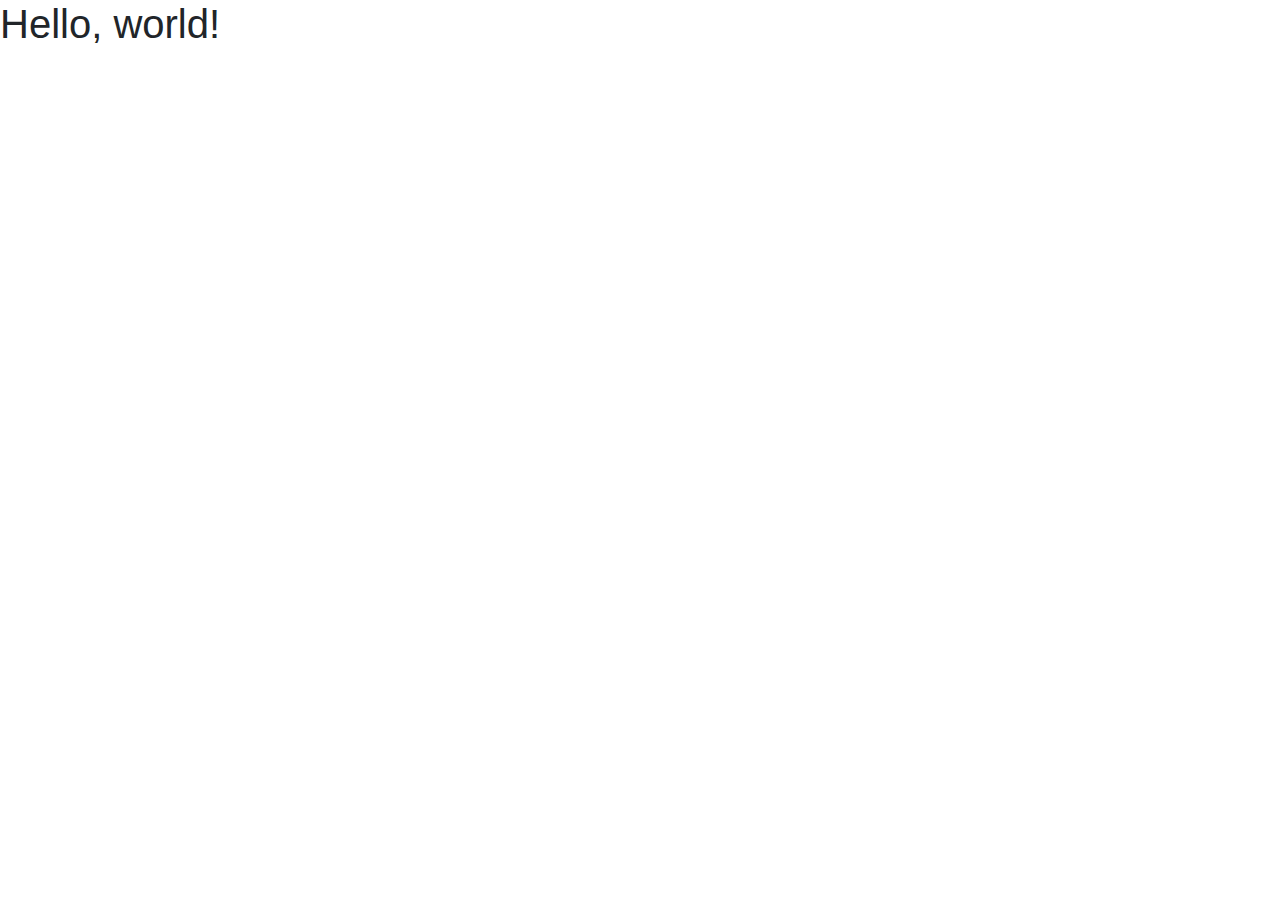
==== highscores.html @ 2c929a39 "added html files for quiz and highscores with boilerplate bootstrap code." ====
<!doctype html>
<html lang="en">
  <head>
    <!-- Required meta tags -->
    <meta charset="utf-8">
    <meta name="viewport" content="width=device-width, initial-scale=1, shrink-to-fit=no">

    <!-- Bootstrap CSS -->
    <link rel="stylesheet" href="https://stackpath.bootstrapcdn.com/bootstrap/4.5.2/css/bootstrap.min.css" integrity="sha384-JcKb8q3iqJ61gNV9KGb8thSsNjpSL0n8PARn9HuZOnIxN0hoP+VmmDGMN5t9UJ0Z" crossorigin="anonymous">

    <title>Hello, world!</title>
  </head>
  <body>
    <h1>Hello, world!</h1>

    <!-- Optional JavaScript -->
    <!-- jQuery first, then Popper.js, then Bootstrap JS -->
    <script src="https://code.jquery.com/jquery-3.5.1.slim.min.js" integrity="sha384-DfXdz2htPH0lsSSs5nCTpuj/zy4C+OGpamoFVy38MVBnE+IbbVYUew+OrCXaRkfj" crossorigin="anonymous"></script>
    <script src="https://cdn.jsdelivr.net/npm/popper.js@1.16.1/dist/umd/popper.min.js" integrity="sha384-9/reFTGAW83EW2RDu2S0VKaIzap3H66lZH81PoYlFhbGU+6BZp6G7niu735Sk7lN" crossorigin="anonymous"></script>
    <script src="https://stackpath.bootstrapcdn.com/bootstrap/4.5.2/js/bootstrap.min.js" integrity="sha384-B4gt1jrGC7Jh4AgTPSdUtOBvfO8shuf57BaghqFfPlYxofvL8/KUEfYiJOMMV+rV" crossorigin="anonymous"></script>
  </body>
</html>
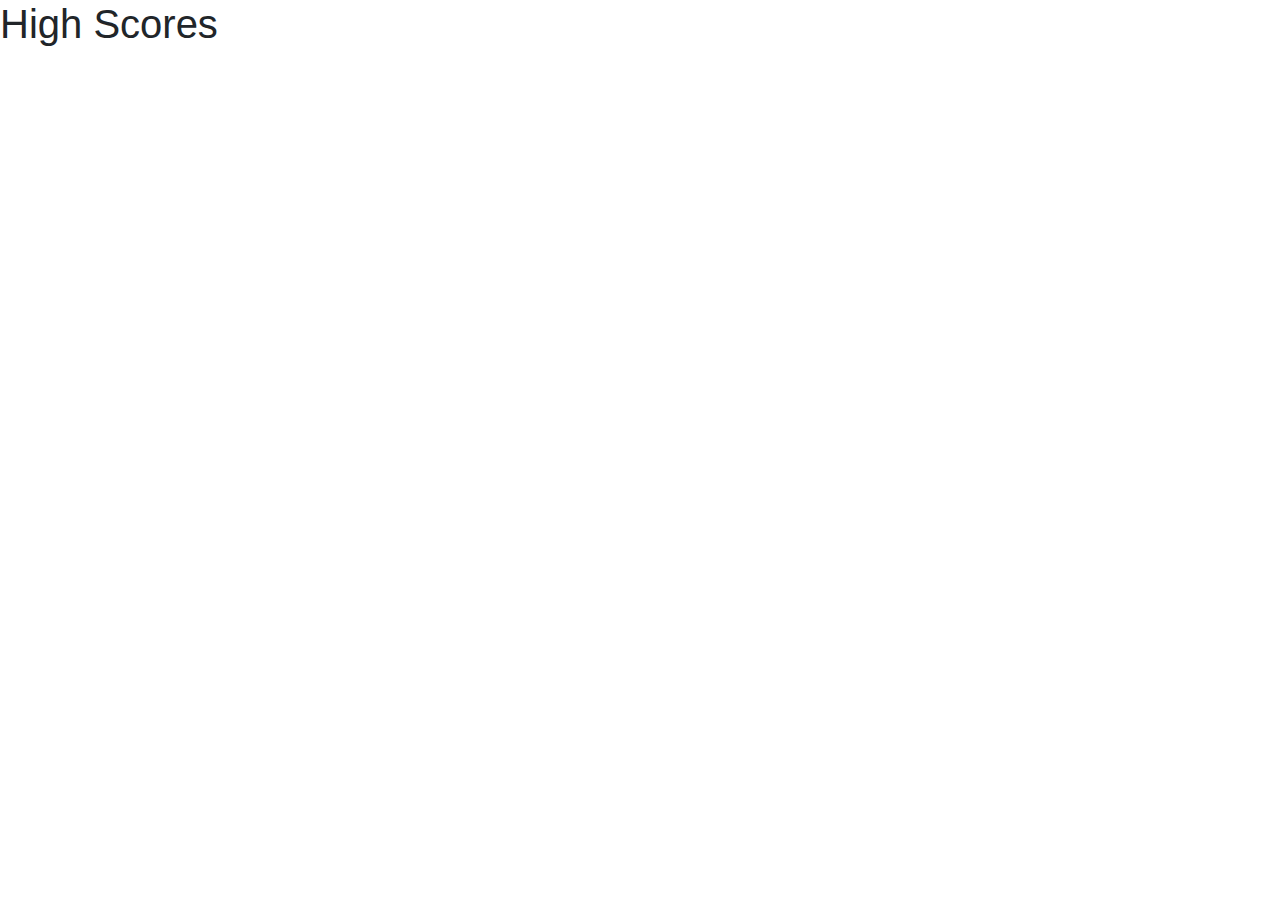
==== commit 52e3bc6f: "quiz working properly, added ability to log highscore to local storage" ====
--- a/highscores.html
+++ b/highscores.html
@@ -8,10 +8,10 @@
     <!-- Bootstrap CSS -->
     <link rel="stylesheet" href="https://stackpath.bootstrapcdn.com/bootstrap/4.5.2/css/bootstrap.min.css" integrity="sha384-JcKb8q3iqJ61gNV9KGb8thSsNjpSL0n8PARn9HuZOnIxN0hoP+VmmDGMN5t9UJ0Z" crossorigin="anonymous">
 
-    <title>Hello, world!</title>
+    <title>High Scores</title>
   </head>
   <body>
-    <h1>Hello, world!</h1>
+    <h1>High Scores</h1>
 
     <!-- Optional JavaScript -->
     <!-- jQuery first, then Popper.js, then Bootstrap JS -->
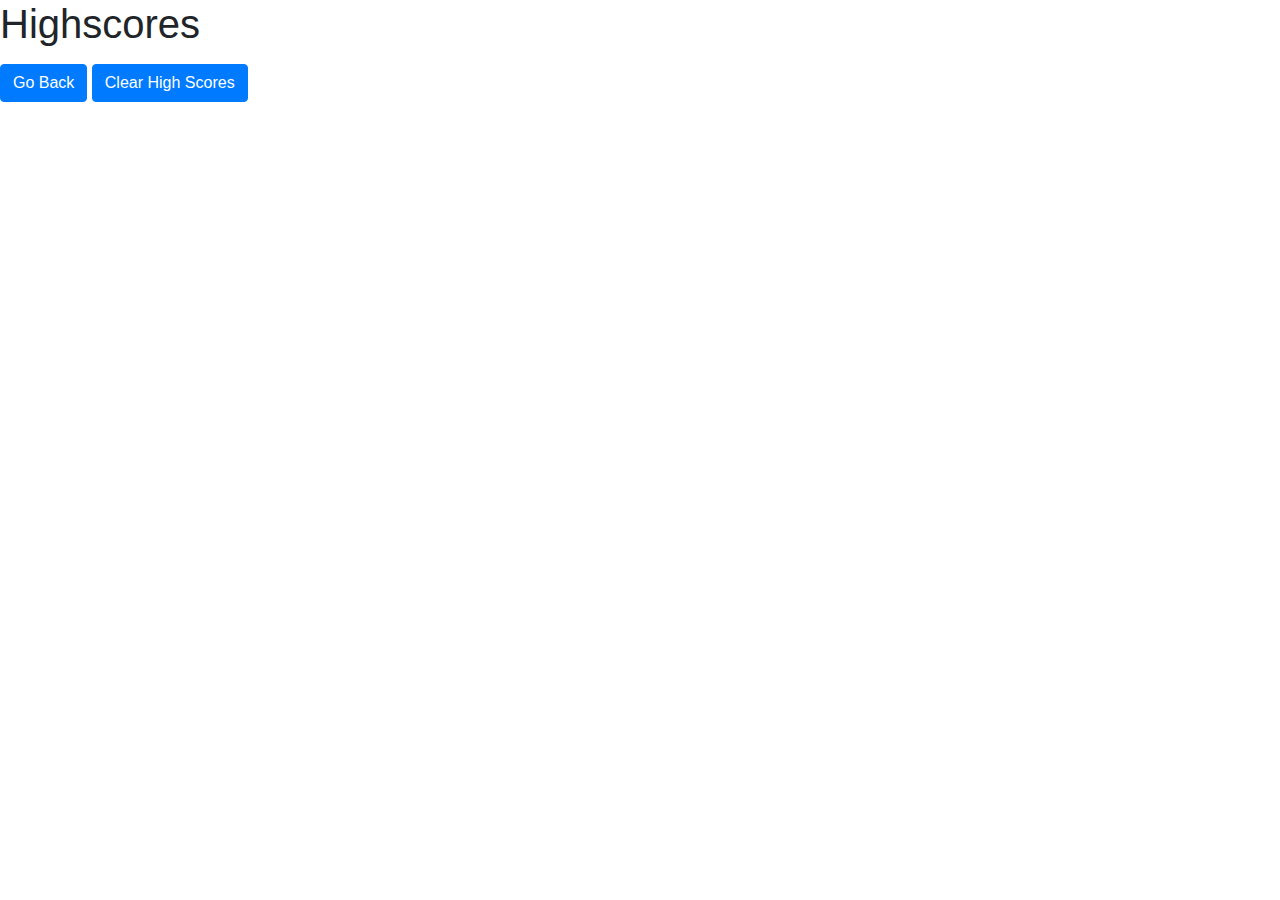
==== commit 90e288d2: "added ability to store and render highscores" ====
--- a/highscores.html
+++ b/highscores.html
@@ -1,22 +1,40 @@
 <!doctype html>
 <html lang="en">
-  <head>
-    <!-- Required meta tags -->
-    <meta charset="utf-8">
-    <meta name="viewport" content="width=device-width, initial-scale=1, shrink-to-fit=no">
 
-    <!-- Bootstrap CSS -->
-    <link rel="stylesheet" href="https://stackpath.bootstrapcdn.com/bootstrap/4.5.2/css/bootstrap.min.css" integrity="sha384-JcKb8q3iqJ61gNV9KGb8thSsNjpSL0n8PARn9HuZOnIxN0hoP+VmmDGMN5t9UJ0Z" crossorigin="anonymous">
+<head>
+  <!-- Required meta tags -->
+  <meta charset="utf-8">
+  <meta name="viewport" content="width=device-width, initial-scale=1, shrink-to-fit=no">
 
-    <title>High Scores</title>
-  </head>
-  <body>
-    <h1>High Scores</h1>
+  <!-- Bootstrap CSS -->
+  <link rel="stylesheet" href="https://stackpath.bootstrapcdn.com/bootstrap/4.5.2/css/bootstrap.min.css"
+    integrity="sha384-JcKb8q3iqJ61gNV9KGb8thSsNjpSL0n8PARn9HuZOnIxN0hoP+VmmDGMN5t9UJ0Z" crossorigin="anonymous">
 
-    <!-- Optional JavaScript -->
-    <!-- jQuery first, then Popper.js, then Bootstrap JS -->
-    <script src="https://code.jquery.com/jquery-3.5.1.slim.min.js" integrity="sha384-DfXdz2htPH0lsSSs5nCTpuj/zy4C+OGpamoFVy38MVBnE+IbbVYUew+OrCXaRkfj" crossorigin="anonymous"></script>
-    <script src="https://cdn.jsdelivr.net/npm/popper.js@1.16.1/dist/umd/popper.min.js" integrity="sha384-9/reFTGAW83EW2RDu2S0VKaIzap3H66lZH81PoYlFhbGU+6BZp6G7niu735Sk7lN" crossorigin="anonymous"></script>
-    <script src="https://stackpath.bootstrapcdn.com/bootstrap/4.5.2/js/bootstrap.min.js" integrity="sha384-B4gt1jrGC7Jh4AgTPSdUtOBvfO8shuf57BaghqFfPlYxofvL8/KUEfYiJOMMV+rV" crossorigin="anonymous"></script>
-  </body>
+  <title>Highscores</title>
+</head>
+
+<body>
+
+  <div class="scores">
+    <h1>Highscores</h1>
+    <ul id="scores-list"></ul>
+    <button id="back" class="btn btn-primary initials" href="highscores.html">Go Back</button>
+    <button id="clear" class="btn btn-primary initials" onclick="clearHighScores()">Clear High Scores</button>
+  </div>
+
+  <script src="./script.js"></script>
+
+  <!-- Optional JavaScript -->
+  <!-- jQuery first, then Popper.js, then Bootstrap JS -->
+  <script src="https://code.jquery.com/jquery-3.5.1.slim.min.js"
+    integrity="sha384-DfXdz2htPH0lsSSs5nCTpuj/zy4C+OGpamoFVy38MVBnE+IbbVYUew+OrCXaRkfj"
+    crossorigin="anonymous"></script>
+  <script src="https://cdn.jsdelivr.net/npm/popper.js@1.16.1/dist/umd/popper.min.js"
+    integrity="sha384-9/reFTGAW83EW2RDu2S0VKaIzap3H66lZH81PoYlFhbGU+6BZp6G7niu735Sk7lN"
+    crossorigin="anonymous"></script>
+  <script src="https://stackpath.bootstrapcdn.com/bootstrap/4.5.2/js/bootstrap.min.js"
+    integrity="sha384-B4gt1jrGC7Jh4AgTPSdUtOBvfO8shuf57BaghqFfPlYxofvL8/KUEfYiJOMMV+rV"
+    crossorigin="anonymous"></script>
+</body>
+
 </html>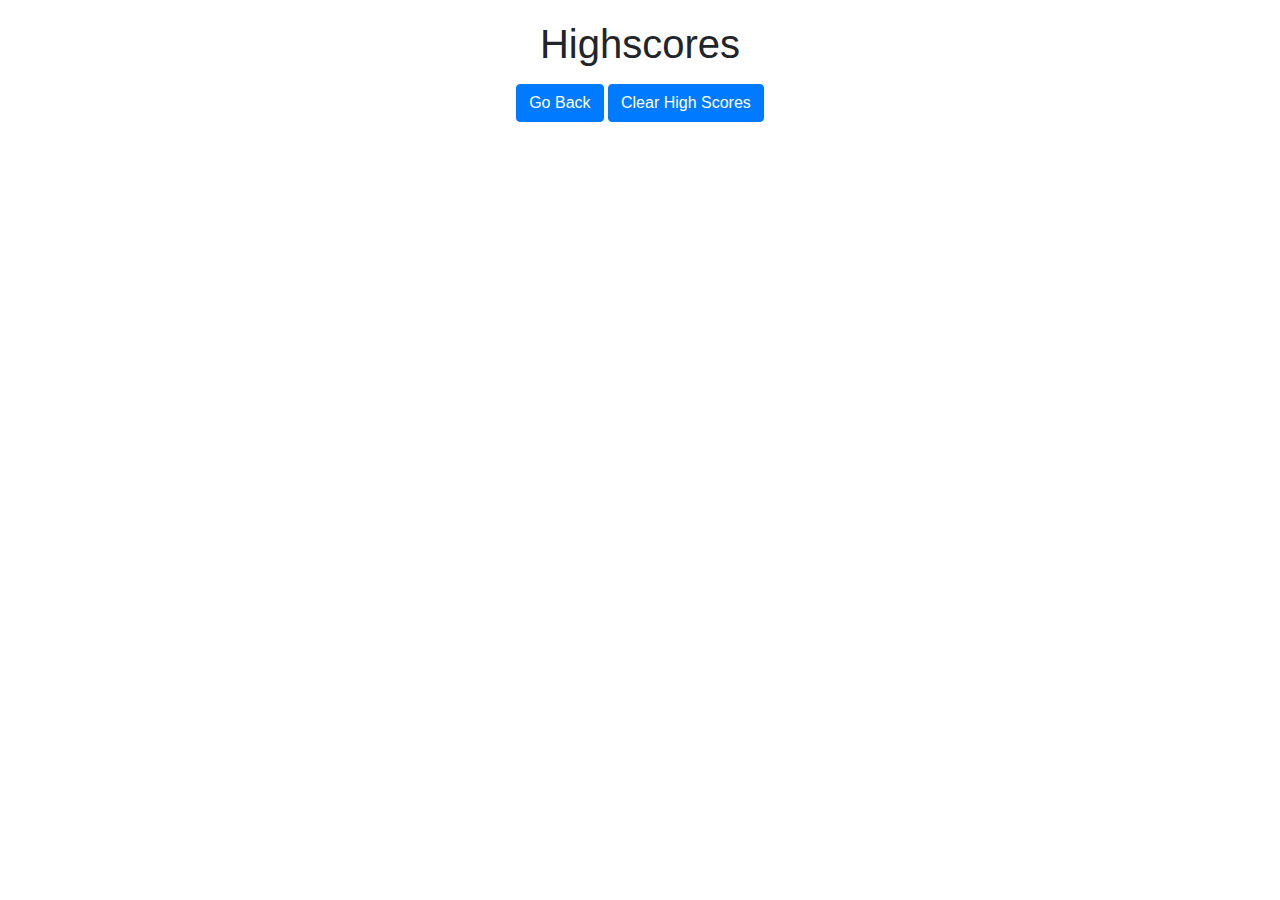
==== commit 023d50df: "added alerts after each quiz answer.  Also added readme file" ====
--- a/highscores.html
+++ b/highscores.html
@@ -10,19 +10,22 @@
   <link rel="stylesheet" href="https://stackpath.bootstrapcdn.com/bootstrap/4.5.2/css/bootstrap.min.css"
     integrity="sha384-JcKb8q3iqJ61gNV9KGb8thSsNjpSL0n8PARn9HuZOnIxN0hoP+VmmDGMN5t9UJ0Z" crossorigin="anonymous">
 
+  <script src="https://ajax.googleapis.com/ajax/libs/jquery/3.5.1/jquery.min.js"></script>
+  
   <title>Highscores</title>
+  <link rel="stylesheet" href="./style.css">
 </head>
 
 <body>
 
   <div class="scores">
     <h1>Highscores</h1>
-    <ul id="scores-list"></ul>
-    <button id="back" class="btn btn-primary initials" href="highscores.html">Go Back</button>
-    <button id="clear" class="btn btn-primary initials" onclick="clearHighScores()">Clear High Scores</button>
+    <ol id="scores-list"></ol>
+    <button id="back" class="btn btn-primary">Go Back</button>
+    <button id="clear" class="btn btn-primary">Clear High Scores</button>
   </div>
 
-  <script src="./script.js"></script>
+  <script src="./highscores.js"></script>
 
   <!-- Optional JavaScript -->
   <!-- jQuery first, then Popper.js, then Bootstrap JS -->
--- a/style.css
+++ b/style.css
@@ -0,0 +1,42 @@
+#welcome-message{
+    margin: auto;
+    width: 50%;
+    padding: 20px;
+    text-align: center;
+}
+#questions{
+    display: none;
+    margin: auto;
+    width: 50%;
+    padding: 20px;
+    text-align: center;
+}
+#end-quiz{
+    display: none;
+    margin: auto;
+    width: 50%;
+    padding: 20px;
+    text-align: center;
+}
+.scores{
+    margin: auto;
+    width: 50%;
+    padding: 20px;
+    text-align: center;
+}
+.answers{
+    margin-bottom: 5%;
+    width: 200px !important;
+    }
+
+li{
+    text-align: center;
+    list-style-type: none;
+}
+#alert-element{
+    display: none;
+    margin: auto;
+    width: 25%;
+    padding: 20px;
+}
+
